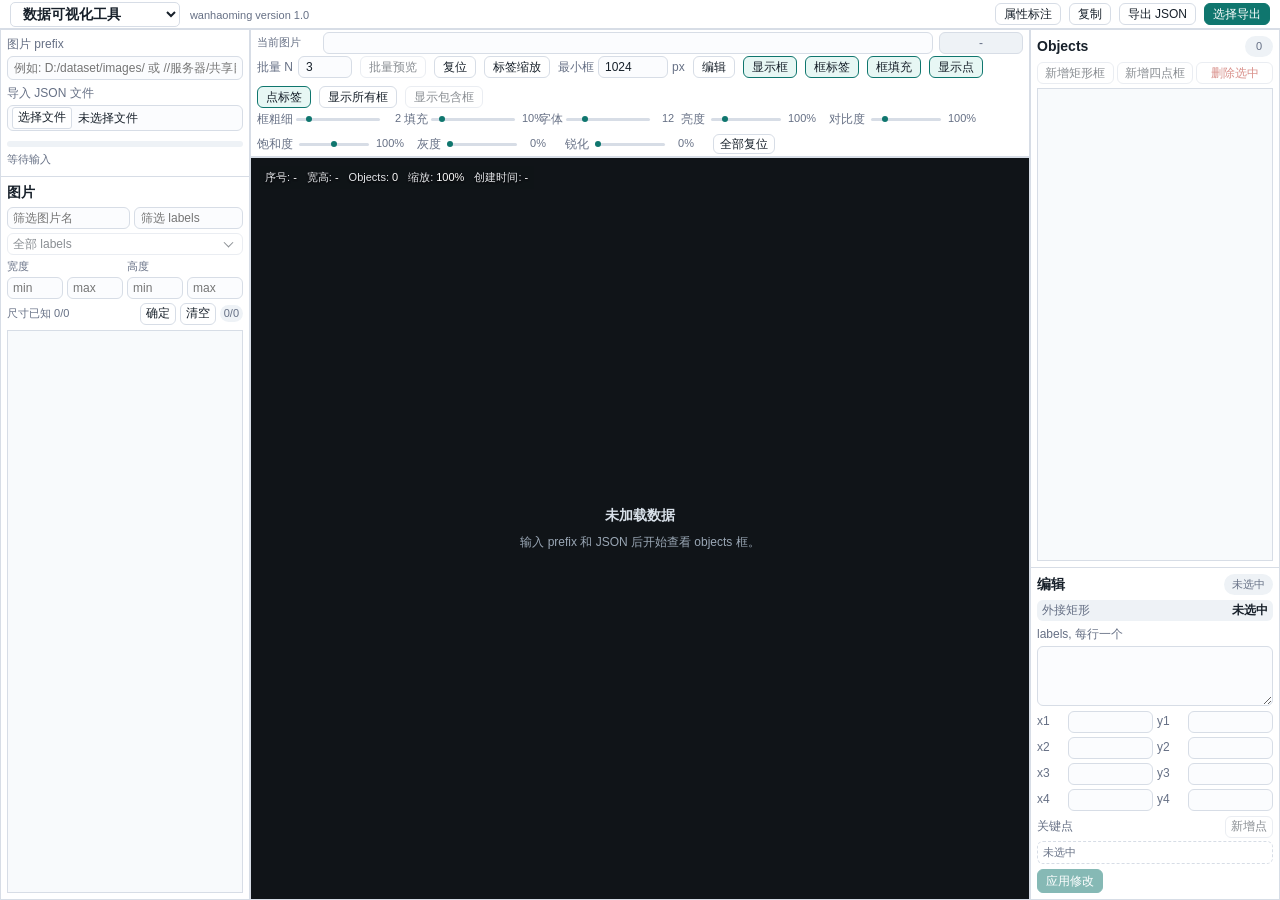
==== index.html @ 289cc43d "Use JSON attribute configuration and support model config file drops" ====
<!doctype html>
<html lang="zh-CN">
  <head>
    <meta charset="utf-8" />
    <meta name="viewport" content="width=device-width, initial-scale=1" />
    <title>数据可视化工具</title>
    <link rel="stylesheet" href="./styles.css" />
    <link rel="stylesheet" href="./shared/app-switcher.css" />
    <link rel="stylesheet" href="./attribute-annotator/attributes.css" />
    <script src="./shared/app-switcher.js" defer></script>
    <script src="./viewer-core.js" defer></script>
    <script src="./attribute-annotator/attributes-core.js" defer></script>
    <script src="./attribute-annotator/attributes.js" defer></script>
    <script src="./app.js" defer></script>
  </head>
  <body data-app="viewer">
    <svg class="image-filter-definitions" width="0" height="0" aria-hidden="true" focusable="false">
      <defs>
        <filter id="imageSharpenFilter" x="0%" y="0%" width="100%" height="100%" color-interpolation-filters="sRGB">
          <feConvolveMatrix id="imageSharpenKernel" order="3" kernelMatrix="0 0 0 0 1 0 0 0 0" divisor="1" bias="0" edgeMode="duplicate" preserveAlpha="true" />
        </filter>
      </defs>
    </svg>
    <header class="topbar">
      <div class="brand">
        <h1>
          <label class="app-switcher">
            <span class="sr-only">应用</span>
            <select id="appSwitcher" aria-label="选择应用">
              <option value="viewer">数据可视化工具</option>
              <option value="yolo-viewer">YOLO 数据可视化</option>
              <option value="field-defect">现场缺陷展示</option>
              <option value="model-config">模型配置</option>
            </select>
          </label>
          <span class="version-label">wanhaoming version 1.0</span>
        </h1>
      </div>
      <div class="actions">
        <button id="attrsModeBtn" type="button" aria-pressed="false" aria-controls="attrsPanel">属性标注</button>
        <button id="copyJsonBtn" type="button" title="复制当前 JSON">复制</button>
        <button id="downloadJsonBtn" type="button" title="导出当前 JSON">导出 JSON</button>
        <button id="exportSelectedBtn" type="button" title="导出勾选的图片和 JSON">选择导出</button>
      </div>
    </header>

    <main class="layout">
      <aside class="sidebar">
        <section class="panel import-panel">
          <label class="field">
            <span>图片 prefix</span>
            <input id="prefixInput" type="text" placeholder="例如: D:/dataset/images/ 或 //服务器/共享目录/" title="支持盘符路径、file:// 路径和 Windows UNC 共享路径，例如 //172.20.7.10/共享目录/" />
          </label>
          <label class="field">
            <span>导入 JSON 文件</span>
            <div class="file-picker">
              <input id="jsonFileInput" type="file" accept=".json,application/json" aria-label="导入 JSON 文件" />
              <span class="file-picker-button" aria-hidden="true">选择文件</span>
              <span id="jsonFileNameText" class="file-picker-name" title="未选择文件" aria-hidden="true">未选择文件</span>
            </div>
          </label>
          <!-- 保留隐藏的数据载体，供文件导入、解析和导出流程使用；不在左侧显示 JSON 文本框。 -->
          <input id="jsonInput" type="hidden" />
          <div class="progress" aria-hidden="true">
            <div id="progressBar"></div>
          </div>
          <p id="statusText" class="status">等待输入</p>
        </section>

        <section class="panel list-panel">
          <div class="panel-title">
            <strong>图片</strong>
          </div>
          <div id="batchProgressPanel" class="batch-progress-panel" hidden>
            <div class="batch-progress-title">
              <span>批量预览位置</span>
              <output id="batchProgressText">0 / 0</output>
            </div>
            <input id="batchProgressRange" type="range" min="0" max="0" step="1" value="0" aria-label="批量预览位置" />
          </div>
          <div class="filter-layout">
            <div class="filter-stack">
              <div class="filter-text-row">
              <input id="imageFilter" type="search" placeholder="筛选图片名" />
              <div id="labelFilterCombobox" class="label-filter-combobox">
                <div id="labelFilterField" class="label-filter-field">
                  <div id="labelFilterSelections" class="label-filter-selections"></div>
                  <input id="labelFilter" type="search" placeholder="筛选 labels" role="combobox"
                    aria-label="筛选 labels 或选择多个 labels" aria-autocomplete="list"
                    aria-controls="labelFilterMenu" aria-expanded="false" />
                </div>
                <div id="labelFilterMenu" class="label-multiselect-menu label-filter-menu" role="listbox"
                  aria-label="匹配的 labels" aria-multiselectable="true" hidden></div>
              </div>
              </div>
              <div id="labelSelect" class="label-multiselect is-disabled">
                <button id="labelSelectButton" class="label-multiselect-trigger" type="button"
                  aria-label="从当前 JSON 的全部 labels 中选择" aria-haspopup="listbox" aria-expanded="false" disabled>
                  <span id="labelSelectText">全部 labels</span>
                </button>
                <div id="labelSelectMenu" class="label-multiselect-menu" role="listbox"
                  aria-label="labels 多选列表" aria-multiselectable="true" hidden></div>
              </div>
            <div class="filter-range-grid">
              <label class="range-field">
                <span>宽度</span>
                <div class="range-inputs">
                  <input id="widthMinFilter" type="number" min="0" step="1" placeholder="min" />
                  <input id="widthMaxFilter" type="number" min="0" step="1" placeholder="max" />
                </div>
              </label>
              <label class="range-field">
                <span>高度</span>
                <div class="range-inputs">
                  <input id="heightMinFilter" type="number" min="0" step="1" placeholder="min" />
                  <input id="heightMaxFilter" type="number" min="0" step="1" placeholder="max" />
                </div>
              </label>
            </div>
              <div class="filter-note">
                <span id="knownSizeText" title="宽高筛选基于已知图像尺寸 0/0">尺寸已知 0/0</span>
                <div class="filter-actions">
                  <button id="applyFiltersBtn" type="button">确定</button>
                  <button id="clearFiltersBtn" type="button">清空</button>
                  <span id="imageCount" aria-label="筛选结果数量">0</span>
                </div>
              </div>
            </div>
          </div>
          </div>
          <div id="imageList" class="virtual-list" aria-label="image list"></div>
        </section>
      </aside>

      <section class="viewer">
        <div class="viewer-toolbar">
          <label class="image-picker">
            <span>当前图片</span>
            <div class="image-picker-controls">
              <input id="currentImageText" type="text" readonly value="" title="可选中复制当前图片名" />
              <output id="imageIndexText" title="当前图片序号">-</output>
            </div>
          </label>
          <div class="toolbar-actions">
            <label class="batch-size-control" title="输入每行和每列显示的图片数量，范围 2 到 10">
              <span>批量 N</span>
              <input id="batchGridSizeInput" type="number" min="2" max="10" step="1" value="3" inputmode="numeric" aria-label="批量预览每行每列图片数" />
            </label>
            <button id="batchPreviewBtn" type="button" aria-pressed="false">批量预览</button>
            <button id="resetViewBtn" type="button">复位</button>
            <button id="labelZoomBtn" type="button" aria-pressed="false" title="开启按标签缩放">标签缩放</button>
            <label class="label-zoom-size-control" title="标签外接矩形的最小宽高">
              <span>最小框</span>
              <input id="labelZoomSizeInput" type="number" min="64" max="8192" step="64" value="1024" inputmode="numeric" aria-label="标签缩放最小框宽高" />
              <span>px</span>
            </label>
            <button id="editModeBtn" type="button" aria-pressed="false" title="开启标注编辑">编辑</button>
            <button id="boxVisibilityBtn" type="button" aria-pressed="true">显示框</button>
            <button id="boxLabelBtn" type="button" aria-pressed="true" title="隐藏框标签">框标签</button>
            <button id="fillToggleBtn" type="button" aria-pressed="true">框填充</button>
            <button id="keypointVisibilityBtn" type="button" aria-pressed="true">显示点</button>
            <button id="keypointLabelBtn" type="button" aria-pressed="true">点标签</button>
            <button id="showAllBoxesBtn" type="button">显示所有框</button>
            <button id="showContainedBoxesBtn" type="button" aria-pressed="false" title="显示匹配标签筛选的框及其中完全包含的框">显示包含框</button>
          </div>

          <div class="image-adjustments" role="group" aria-label="图像调整">
            <div class="annotation-style-controls" role="group" aria-label="标注样式">
              <label class="toolbar-slider" title="框线基础粗细">
                <button id="strokeWidthReset" class="toolbar-reset" type="button" title="恢复默认框粗细">框粗细</button>
                <input id="strokeWidthRange" type="range" min="0.5" max="12" step="0.5" value="2" />
                <output id="strokeWidthText">2</output>
              </label>
              <label class="toolbar-slider" title="框填充不透明度">
                <button id="boxFillOpacityReset" class="toolbar-reset" type="button" title="恢复默认填充不透明度">填充</button>
                <input id="boxFillOpacityRange" type="range" min="0" max="100" step="1" value="10" />
                <output id="boxFillOpacityText">10%</output>
              </label>
              <label class="toolbar-slider" title="标签字体基础大小">
                <button id="labelSizeReset" class="toolbar-reset" type="button" title="恢复默认字体大小">字体</button>
                <input id="labelSizeRange" type="range" min="8" max="28" step="1" value="12" />
                <output id="labelSizeText">12</output>
              </label>
            </div>
            <div class="adjustment-pair">
              <div class="toolbar-slider">
                <button id="resetBrightnessBtn" class="toolbar-reset" type="button" title="复位亮度为 100%">亮度</button>
                <input id="brightnessRange" type="range" min="0" max="600" step="1" value="100" aria-label="底图亮度" />
                <output id="brightnessText">100%</output>
              </div>
              <div class="toolbar-slider">
                <button id="resetContrastBtn" class="toolbar-reset" type="button" title="复位对比度为 100%">对比度</button>
                <input id="contrastRange" type="range" min="0" max="600" step="1" value="100" aria-label="底图对比度" />
                <output id="contrastText">100%</output>
              </div>
            </div>
            <div class="toolbar-slider">
              <button id="resetSaturationBtn" class="toolbar-reset" type="button" title="复位饱和度为 100%">饱和度</button>
              <input id="saturationRange" type="range" min="0" max="200" step="1" value="100" aria-label="底图饱和度" />
              <output id="saturationText">100%</output>
            </div>
            <div class="toolbar-slider">
              <button id="resetGrayscaleBtn" class="toolbar-reset" type="button" title="复位灰度为 0%">灰度</button>
              <input id="grayscaleRange" type="range" min="0" max="100" step="1" value="0" aria-label="底图灰度" />
              <output id="grayscaleText">0%</output>
            </div>
            <div class="toolbar-slider">
              <button id="resetSharpnessBtn" class="toolbar-reset" type="button" title="关闭锐化；增强边缘仅供观察，可能放大噪声">锐化</button>
              <input id="sharpnessRange" type="range" min="0" max="100" step="1" value="0" aria-label="底图锐化" />
              <output id="sharpnessText">0%</output>
            </div>
            <button id="resetImageAdjustmentsBtn" type="button" title="恢复所有图像调整参数，不改变缩放和标注">全部复位</button>
          </div>

        </div>

        <div class="attribute-workspace">
        <div id="canvasShell" class="canvas-shell">
          <div id="stage" class="stage">
            <img id="mainImage" alt="" />
          </div>
          <div id="batchPreviewGrid" class="batch-preview-grid" aria-label="批量图片预览" hidden></div>
          <canvas id="overlayCanvas" aria-label="objects overlay"></canvas>
          <div id="emptyState" class="empty-state">
            <strong>未加载数据</strong>
            <span>输入 prefix 和 JSON 后开始查看 objects 框。</span>
          </div>
          <button id="prevImageBtn" class="image-nav image-nav-prev" type="button" aria-label="上一张">&lsaquo;</button>
          <button id="nextImageBtn" class="image-nav image-nav-next" type="button" aria-label="下一张">&rsaquo;</button>
          <div class="image-info" aria-live="polite" aria-label="当前图片信息">
            <span>序号: <output id="imageInfoIndex">-</output></span>
            <span>宽高: <output id="imageInfoSize">-</output></span>
            <span>Objects: <output id="imageInfoObjects">0</output></span>
            <span>缩放: <output id="imageInfoZoom">100%</output></span>
            <span>创建时间: <output id="imageInfoCreated">-</output></span>
          </div>
        </div>
        <aside id="attrsPanel" class="attribute-panel" hidden>
          <div class="panel-title"><strong>属性状态</strong><span id="attrsProgress">未配置</span></div>
          <button id="attrsConfigureBtn" type="button">属性配置</button>
          <p id="attrsTarget" class="attribute-target" aria-live="polite"></p>
          <label class="field"><span>当前标注框</span><select id="attrsObjectSelect" aria-label="选择属性标注框"></select></label>
          <div id="attrsChoices" class="attribute-choices"></div>
          <button id="attrsUndoBtn" type="button" disabled>撤销上一步</button>
          <p id="attrsMessage" class="attribute-message" role="status"></p>
        </aside>
        </div>
      </section>

      <aside class="inspector">
        <section class="panel list-panel">
          <div class="panel-title">
            <strong>Objects</strong>
            <span id="objectCount">0</span>
          </div>
          <div class="row">
            <button id="addRectangleBtn" type="button">新增矩形框</button>
            <button id="addQuadrilateralBtn" type="button">新增四点框</button>
            <button id="deleteObjectBtn" type="button">删除选中</button>
          </div>
          <div id="objectList" class="virtual-list" aria-label="object list"></div>
        </section>

        <section class="panel editor-panel">
          <div class="panel-title">
            <strong>编辑</strong>
            <span id="selectedBadge">未选中</span>
          </div>
          <div class="bbox-summary">
            <span>外接矩形</span>
            <output id="bboxSizeText">未选中</output>
          </div>
          <label class="field">
            <span>labels, 每行一个</span>
            <textarea id="labelsEditor" spellcheck="false"></textarea>
          </label>
          <div class="bbox-grid" id="bboxGrid"></div>
          <div class="keypoint-editor">
            <div class="keypoint-editor-title">
              <span>关键点</span>
              <button id="addKeypointBtn" type="button">新增点</button>
            </div>
            <div id="keypointList" class="keypoint-list" aria-label="keypoint editor"></div>
          </div>
          <button id="applyObjectBtn" type="button">应用修改</button>
        </section>
      </aside>
    </main>
    <dialog id="attrsConfigDialog" aria-labelledby="attrsConfigTitle">
      <div class="config-heading"><h2 id="attrsConfigTitle">导入属性配置</h2><button id="attrsConfigClose" type="button" aria-label="关闭配置">关闭</button></div>
      <p>属性表仅通过 JSON 文件配置。文件格式为“属性词条: 可选状态数组”，每个词条单选。</p>
      <div class="config-actions">
        <button id="attrsImportBtn" type="button">导入 JSON 配置</button>
        <input id="attrsConfigFile" type="file" accept=".json,application/json" hidden />
        <a href="./attribute-annotator/attrs-selection-table.example.json" download>下载示例 JSON</a>
      </div>
      <p id="attrsConfigSummary" class="attribute-target" aria-live="polite">尚未导入属性配置。</p>
      <p id="attrsConfigError" role="alert"></p>
    </dialog>
  </body>
</html>
---- styles.css ----
:root {
  /* 标题 14px、正文/控件 12px、提示/计数 11px；不控制画布标注字号。 */
  --font-title: 14px;
  --font-body: 12px;
  --font-meta: 11px;
  --bg: #f5f6f8;
  --surface: #ffffff;
  --surface-2: #eef2f6;
  --surface-3: #f8fafc;
  --text: #17202a;
  --muted: #667085;
  --line: #d7dde6;
  --accent: #0f766e;
  --accent-2: #2563eb;
  --danger: #b42318;
  --shadow: 0 10px 28px rgba(22, 34, 51, 0.08);
}

* {
  box-sizing: border-box;
}

html,
body {
  height: 100%;
}

body {
  margin: 0;
  background: var(--bg);
  color: var(--text);
  font-family: "Microsoft YaHei", "Segoe UI", Arial, sans-serif;
  font-size: var(--font-body);
  line-height: 1.4;
  letter-spacing: 0;
}

button,
input,
textarea,
select {
  font: inherit;
}

button {
  display: inline-flex;
  align-items: center;
  justify-content: center;
  line-height: 1.25;
  min-height: 34px;
  border: 1px solid var(--line);
  border-radius: 6px;
  background: var(--surface);
  color: var(--text);
  padding: 0 12px;
  cursor: pointer;
}

button:hover {
  border-color: var(--accent);
}

button:disabled {
  cursor: not-allowed;
  opacity: 0.5;
}

button[hidden] {
  display: none;
}

input,
textarea,
select {
  width: 100%;
  border: 1px solid var(--line);
  border-radius: 6px;
  background: #fbfcfe;
  color: var(--text);
  outline: none;
}

input,
select {
  height: 34px;
  line-height: 1.25;
  padding: 0 10px;
}

/* 顶部应用选择框不沿用普通输入框的 34px 高度，避免越出顶栏。 */
#appSwitcher {
  font-size: var(--font-title);
  font-weight: 600;
  height: 25px;
  min-height: 25px;
  padding-top: 0;
  padding-bottom: 0;
}

textarea {
  min-height: 120px;
  resize: vertical;
  padding: 10px;
  line-height: 1.45;
  font-size: var(--font-body);
}

.topbar {
  height: 29px;
  display: flex;
  align-items: center;
  justify-content: space-between;
  gap: 10px;
  padding: 0 10px;
  border-bottom: 1px solid var(--line);
  background: var(--surface);
}

.brand h1 {
  font-weight: 600;
  margin: 0;
  font-size: var(--font-title);
  line-height: 1;
}

.sr-only {
  position: absolute;
  width: 1px;
  height: 1px;
  padding: 0;
  margin: -1px;
  overflow: hidden;
  clip: rect(0, 0, 0, 0);
  white-space: nowrap;
  border: 0;
}

.version-label {
  color: var(--muted);
  font-size: var(--font-meta);
  font-weight: 400;
  margin-left: 6px;
}

.actions,
.row,
.toolbar-actions {
  display: flex;
  align-items: center;
  gap: 8px;
}

.actions button {
  min-height: 22px;
  padding: 0 8px;
  font-size: var(--font-body);
}

.toolbar-actions {
  flex-wrap: wrap;
}

.toolbar-actions button {
  min-height: 22px;
  padding: 0 8px;
  font-size: var(--font-body);
}

.annotation-style-controls {
  flex: 0 0 auto;
  display: flex;
  gap: 5px;
  min-width: 0;
}

.annotation-style-controls .toolbar-slider {
  min-width: 0;
  gap: 3px;
}

.annotation-style-controls .toolbar-reset {
  flex: 0 0 auto;
  min-height: 18px;
  padding: 0;
}

.annotation-style-controls input[type="range"] {
  flex: 0 0 84px;
  width: 84px;
  min-width: 0;
}

.annotation-style-controls output {
  flex: 0 0 26px;
  min-width: 26px;
}

.batch-size-control {
  display: flex;
  align-items: center;
  gap: 5px;
  color: var(--muted);
  font-size: var(--font-body);
  white-space: nowrap;
}

.batch-size-control input {
  width: 54px;
  height: 22px;
  padding: 0 4px 0 7px;
  font-size: var(--font-body);
}

.label-zoom-size-control {
  display: inline-flex;
  align-items: center;
  gap: 4px;
  color: var(--muted);
  font-size: var(--font-body);
  white-space: nowrap;
}

.label-zoom-size-control input {
  width: 70px;
  height: 22px;
  padding: 0 4px 0 6px;
  font-size: var(--font-body);
}

.actions button:last-child,
#loadBtn,
#applyObjectBtn {
  background: var(--accent);
  border-color: var(--accent);
  color: #ffffff;
}

.layout {
  height: calc(100vh - 29px);
  display: grid;
  grid-template-columns: minmax(220px, 250px) minmax(600px, 1fr) minmax(220px, 250px);
  gap: 0;
  padding: 0;
}

.sidebar,
.inspector {
  min-height: 0;
  display: flex;
  flex-direction: column;
  gap: 6px;
}

.panel {
  background: var(--surface);
  border: 1px solid var(--line);
  border-radius: 8px;
  box-shadow: var(--shadow);
  padding: 8px;
}

.import-panel {
  /* 去掉 JSON 文本框后收紧导入区，让图片列表获得更多垂直空间。 */
  min-height: 0;
  display: flex;
  flex-direction: column;
}

.list-panel {
  min-height: 0;
  flex: 1;
  display: flex;
  flex-direction: column;
}

/* Keep the three object actions usable when the inspector is at its minimum width. */
.list-panel > .row {
  flex-wrap: wrap;
}

.editor-panel {
  min-height: 340px;
}

.field {
  display: flex;
  flex-direction: column;
  gap: 6px;
  margin-bottom: 10px;
}

.field span {
  color: var(--muted);
  font-size: var(--font-body);
}

.field.fill {
  flex: 1;
  min-height: 0;
}

.panel-title {
  display: flex;
  align-items: center;
  justify-content: space-between;
  gap: 10px;
  margin-bottom: 10px;
}

.panel-title strong,
.empty-state strong {
  font-size: var(--font-title);
  font-weight: 600;
}

.panel-title span,
#selectedBadge,
#imageCount,
#objectCount {
  min-width: 28px;
  text-align: center;
  border-radius: 999px;
  background: var(--surface-2);
  color: var(--muted);
  padding: 3px 8px;
  font-size: var(--font-meta);
}

.progress {
  height: 6px;
  margin: 10px 0;
  overflow: hidden;
  border-radius: 999px;
  background: var(--surface-2);
}

#progressBar {
  width: 0%;
  height: 100%;
  background: var(--accent-2);
  transition: width 180ms ease;
}

.batch-progress-panel {
  margin: 0 0 8px;
  padding: 7px;
  border: 1px solid var(--line);
  border-radius: 6px;
  background: var(--surface-3);
}

.batch-progress-title {
  display: flex;
  align-items: center;
  justify-content: space-between;
  gap: 8px;
  margin-bottom: 5px;
  color: var(--muted);
  font-size: var(--font-meta);
}

.batch-progress-title output {
  color: var(--text);
  font-variant-numeric: tabular-nums;
}

#batchProgressRange {
  width: 100%;
  height: 16px;
  padding: 0;
  accent-color: var(--accent-2);
  cursor: pointer;
}

.status {
  min-height: 18px;
  margin: 0;
  color: var(--muted);
  font-size: var(--font-meta);
}

.filter-stack {
  display: flex;
  flex-direction: column;
  gap: 8px;
  margin-bottom: 10px;
}

.filter-layout {
  display: block;
}

.filter-text-row {
  display: flex;
  gap: 8px;
}

.filter-text-row > input {
  min-width: 0;
  flex: 1;
  height: 27px;
  padding: 0 7px;
  font-size: var(--font-body);
}

.label-filter-combobox {
  position: relative;
  min-width: 0;
  flex: 1;
}

.label-filter-field {
  display: flex;
  width: 100%;
  height: 27px;
  min-width: 0;
  align-items: center;
  gap: 3px;
  overflow-x: auto;
  border: 1px solid var(--line);
  border-radius: 6px;
  background: #fbfcfe;
  padding: 2px 5px;
}

.label-filter-field:focus-within {
  border-color: #60a5fa;
  box-shadow: 0 0 0 2px rgb(96 165 250 / 18%);
}

.label-filter-field input {
  width: 100%;
  min-width: 58px;
  height: 21px;
  flex: 1 0 58px;
  border: 0;
  background: transparent;
  padding: 0 2px;
  font-size: var(--font-body);
}

.label-filter-selections {
  display: contents;
}

.label-filter-chip {
  display: inline-flex;
  height: 20px;
  max-width: 112px;
  flex: 0 0 auto;
  align-items: center;
  gap: 3px;
  border: 1px solid #93c5fd;
  border-radius: 4px;
  background: #dbeafe;
  color: #1d4ed8;
  padding: 0 4px;
  font-size: var(--font-body);
}

.label-filter-chip-text {
  min-width: 0;
  overflow: hidden;
  text-overflow: ellipsis;
  white-space: nowrap;
}

.label-filter-chip-remove {
  flex: 0 0 auto;
  font-size: var(--font-body);
  line-height: 1;
}

.label-multiselect-menu.label-filter-menu {
  z-index: 30;
  /* 保持右侧对齐，按选项内容向左扩宽，并限制超长名称的面板宽度。 */
  right: 0;
  left: auto;
  width: max-content;
  min-width: 100%;
  max-width: min(280px, calc(100vw - 32px));
}

.label-filter-empty {
  padding: 7px 6px;
  color: var(--muted);
  font-size: var(--font-meta);
}

.filter-stack > input,
.filter-stack > select,
.label-multiselect-trigger,
.range-inputs input {
  height: 27px;
  padding: 0 7px;
  font-size: var(--font-body);
}

.filter-stack > select {
  width: 100%;
  min-width: 0;
}

.label-multiselect {
  position: relative;
  width: 100%;
  min-width: 0;
}

.label-multiselect-trigger {
  justify-content: flex-start;
  position: relative;
  width: 100%;
  min-width: 0;
  padding-right: 26px;
  overflow: hidden;
  color: var(--text);
  text-align: left;
  text-overflow: ellipsis;
  white-space: nowrap;
}

.label-multiselect-trigger::after {
  position: absolute;
  top: 50%;
  right: 10px;
  width: 6px;
  height: 6px;
  border-right: 1.5px solid currentColor;
  border-bottom: 1.5px solid currentColor;
  content: "";
  transform: translateY(-70%) rotate(45deg);
}

.label-multiselect-trigger > span {
  min-width: 0;
  overflow: hidden;
  text-overflow: ellipsis;
}

.label-multiselect.is-open .label-multiselect-trigger::after {
  transform: translateY(-30%) rotate(225deg);
}

.label-multiselect-menu {
  position: absolute;
  z-index: 20;
  top: calc(100% + 4px);
  right: 0;
  left: 0;
  max-height: 240px;
  overflow-y: auto;
  border: 1px solid var(--line);
  border-radius: 6px;
  background: var(--surface);
  box-shadow: 0 8px 24px rgb(15 23 42 / 16%);
  padding: 4px;
}

.label-multiselect-option {
  display: flex;
  justify-content: flex-start;
  width: 100%;
  min-height: 28px;
  align-items: center;
  gap: 7px;
  border: 0;
  border-radius: 4px;
  background: transparent;
  color: var(--text);
  padding: 4px 6px;
  text-align: left;
}

.label-multiselect-option:hover {
  background: var(--surface-2);
}

.label-multiselect-option.is-selected {
  background: #dbeafe;
  color: #1d4ed8;
}

.label-multiselect-check {
  display: grid;
  width: 15px;
  height: 15px;
  flex: 0 0 15px;
  place-items: center;
  border: 1px solid var(--line);
  border-radius: 3px;
  background: #fff;
}

.label-multiselect-option.is-selected .label-multiselect-check {
  border-color: #2563eb;
  background: #2563eb;
}

.label-multiselect-option.is-selected .label-multiselect-check::after {
  width: 7px;
  height: 4px;
  border-bottom: 1.5px solid #fff;
  border-left: 1.5px solid #fff;
  content: "";
  transform: translateY(-1px) rotate(-45deg);
}

.label-multiselect-option-text {
  min-width: 0;
  overflow: hidden;
  text-overflow: ellipsis;
  white-space: nowrap;
}

.label-multiselect-clear {
  margin-bottom: 3px;
  border-bottom: 1px solid var(--line);
  border-radius: 4px 4px 0 0;
  color: var(--muted);
}

.filter-note #imageCount {
  min-width: 0;
  padding: 1px 4px;
  font-size: var(--font-meta);
}

.filter-actions button {
  min-height: 26px;
  padding: 0 4px;
  font-size: var(--font-body);
}

.filter-range-grid {
  display: grid;
  grid-template-columns: repeat(2, minmax(0, 1fr));
  gap: 8px;
}

.range-field {
  display: flex;
  flex-direction: column;
  gap: 4px;
  min-width: 0;
}

.range-field span,
.filter-note {
  color: var(--muted);
  font-size: var(--font-meta);
}

.range-inputs {
  display: grid;
  grid-template-columns: repeat(2, minmax(0, 1fr));
  gap: 6px;
}

.filter-note {
  display: flex;
  align-items: center;
  justify-content: space-between;
  gap: 8px;
}

.filter-actions {
  display: flex;
  align-items: center;
  gap: 6px;
  flex-wrap: nowrap;
  flex: 0 0 auto;
}

.filter-note button {
  min-height: 26px;
  padding: 0 8px;
  font-size: var(--font-body);
  flex: 0 0 auto;
}

.virtual-list {
  position: relative;
  min-height: 0;
  flex: 1;
  overflow: auto;
  border-radius: 6px;
  background: var(--surface-3);
  border: 1px solid var(--line);
}

.virtual-spacer {
  position: relative;
  width: 100%;
}

.virtual-viewport {
  position: absolute;
  inset: 0 0 auto 0;
}

.virtual-row {
  position: absolute;
  left: 0;
  right: 0;
  height: 27px;
  padding: 1px;
  display: flex;
  align-items: center;
}

.virtual-row .image-check {
  flex: 0 0 auto;
  width: 12px;
  height: 12px;
  margin: 0 3px 0 1px;
}

.virtual-row button {
  width: auto;
  min-width: 0;
  flex: 1 1 auto;
  overflow: hidden;
  text-overflow: ellipsis;
  white-space: nowrap;
}

.virtual-row button {
  width: 100%;
  /* 单行列表保留块级省略号；21px 行高使文字在 23px 边框内居中。 */
  display: block;
  line-height: 21px;
  min-height: 23px;
  height: 23px;
  font-size: var(--font-body);
  border-color: color-mix(in srgb, var(--line) 45%, transparent);
  text-align: left;
  overflow: hidden;
  text-overflow: ellipsis;
  white-space: nowrap;
}

.virtual-row button.active {
  border-color: var(--accent);
  background: #e7f7f4;
}

/* 与 Objects 虚拟列表的 19px 步长一致，不影响左侧图片列表。 */
#objectList .virtual-row {
  height: 19px;
}

#objectList .virtual-row button {
  height: 17px;
  min-height: 17px;
  line-height: 15px;
}

.viewer {
  min-width: 0;
  min-height: 0;
  display: flex;
  flex-direction: column;
  gap: 0;
}

.viewer-toolbar {
  display: grid;
  grid-template-columns: minmax(0, 1fr) auto;
  align-items: end;
  gap: 2px 6px;
  padding: 2px 6px;
  border: 1px solid var(--line);
  border-radius: 0;
  background: var(--surface);
  box-shadow: none;
}

.image-filter-definitions {
  position: absolute;
  pointer-events: none;
}

.image-adjustments {
  grid-column: 1 / -1;
  display: flex;
  flex-wrap: wrap;
  align-items: center;
  gap: 6px 12px;
  min-width: 0;
}

/* 亮度和对比度作为一组换行，不会被其他调整项拆开。 */
.adjustment-pair {
  display: flex;
  align-items: center;
  gap: 12px;
  flex-shrink: 0;
}

.image-adjustments > button {
  min-height: 20px;
  padding: 0 6px;
  font-size: var(--font-body);
}

.image-picker {
  grid-column: 1 / -1;
  min-width: 0;
  display: grid;
  grid-template-columns: 60px minmax(0, 1fr);
  align-items: center;
  gap: 6px;
}

.image-picker span {
  color: var(--muted);
  font-size: var(--font-meta);
}

.image-picker-controls {
  min-width: 0;
  display: grid;
  grid-template-columns: minmax(0, 1fr) 84px;
  gap: 6px;
}

.image-picker input,
.image-picker output {
  height: 22px;
  padding: 0 8px;
  font-size: var(--font-body);
}

.image-picker output {
  display: flex;
  align-items: center;
  justify-content: center;
  border: 1px solid var(--line);
  border-radius: 6px;
  background: var(--surface-2);
  color: var(--muted);
}

.toolbar-slider {
  display: flex;
  align-items: center;
  gap: 6px;
  color: var(--muted);
  font-size: var(--font-body);
  white-space: nowrap;
}

.toolbar-slider input[type="range"] {
  appearance: none;
  width: 70px;
  height: 18px;
  touch-action: none;
  padding: 0;
  cursor: pointer;
  border: 0;
  background: transparent;
  margin: 0;
}

/* 圆点缩小，输入区域保留 18px 高度，便于点击和键盘操作。 */
.toolbar-slider input[type="range"]::-webkit-slider-runnable-track {
  height: 3px;
  border-radius: 2px;
  background: var(--line);
}

.toolbar-slider input[type="range"]::-webkit-slider-thumb {
  appearance: none;
  width: 6px;
  height: 6px;
  margin-top: -1.5px;
  border: 0;
  border-radius: 50%;
  background: var(--accent);
}

.toolbar-slider input[type="range"]::-moz-range-track {
  height: 3px;
  border-radius: 2px;
  background: var(--line);
}

.toolbar-slider input[type="range"]::-moz-range-thumb {
  width: 6px;
  height: 6px;
  border: 0;
  border-radius: 50%;
  background: var(--accent);
}

.toolbar-slider input[type="range"]:focus-visible {
  outline: 2px solid var(--accent);
  outline-offset: 2px;
}

.toolbar-reset {
  min-height: 18px;
  padding: 0;
  border: 0;
  background: transparent;
  color: inherit;
  font: inherit;
  cursor: pointer;
}

.toolbar-reset:hover,
.toolbar-reset:focus-visible {
  color: var(--accent);
  text-decoration: underline;
}

.toolbar-slider output,
.toolbar-actions output {
  min-width: 30px;
  text-align: center;
  color: var(--muted);
  font-size: var(--font-meta);
}

.toolbar-actions button.active {
  border-color: var(--accent);
  background: #e7f7f4;
}

.image-info {
  /* 固定在画布视口而非图片上，盖住标注/批量网格，但鼠标事件穿透。 */
  position: absolute;
  left: 8px;
  top: 8px;
  z-index: 7;
  pointer-events: none;
  user-select: none;
  display: flex;
  align-items: center;
  flex-wrap: wrap;
  justify-content: flex-start;
  gap: 3px 10px;
  max-width: calc(100% - 16px);
  padding: 4px 6px;
  background: rgba(16, 20, 24, 0.65);
  color: #e5e7eb;
  text-shadow: 0 1px 2px #000;
  font-size: var(--font-meta);
  line-height: 1.4;
  text-align: left;
}

.image-info > span {
  white-space: nowrap;
}

.image-info output {
  color: #ffffff;
}

.canvas-shell {
  position: relative;
  flex: 1;
  min-height: 0;
  overflow: hidden;
  cursor: grab;
  border: 1px solid var(--line);
  border-radius: 0;
  background: #101418;
  box-shadow: none;
}

.canvas-shell.is-object-target {
  cursor: pointer;
}

.canvas-shell.is-panning,
.canvas-shell.is-panning * {
  cursor: grabbing;
}

.canvas-shell.is-placing-keypoint {
  cursor: crosshair;
}

.canvas-shell.is-batch-preview {
  cursor: default;
}

.stage {
  position: relative;
  width: max-content;
  min-width: 100%;
  min-height: 100%;
  transform-origin: 0 0;
  will-change: transform;
}

#mainImage {
  display: block;
  max-width: none;
  user-select: none;
  -webkit-user-drag: none;
  will-change: filter;
}

#overlayCanvas {
  position: absolute;
  inset: 0;
  z-index: 3;
  width: 100%;
  height: 100%;
  pointer-events: none;
}

.batch-preview-grid {
  --batch-grid-size: 3;
  position: absolute;
  inset: 0;
  z-index: 4;
  display: grid;
  grid-template-columns: repeat(var(--batch-grid-size), minmax(0, 1fr));
  grid-template-rows: repeat(var(--batch-grid-size), minmax(0, 1fr));
  gap: 4px;
  padding: 6px;
  background: #101418;
}

.batch-preview-grid.is-dense {
  gap: 2px;
  padding: 3px;
}

.batch-preview-item {
  position: relative;
  min-width: 0;
  min-height: 0;
  height: 100%;
  overflow: hidden;
  padding: 0;
  border-color: #34404d;
  border-radius: 4px;
  background: #080b0e;
}

.batch-preview-item:hover,
.batch-preview-item:focus-visible {
  z-index: 1;
  border-color: #38bdf8;
  outline: 1px solid #38bdf8;
}

.batch-preview-item img {
  display: block;
  width: 100%;
  height: 100%;
  object-fit: contain;
  user-select: none;
  -webkit-user-drag: none;
}

.batch-preview-overlay {
  position: absolute;
  inset: 0;
  z-index: 2;
  width: 100%;
  height: 100%;
  pointer-events: none;
}

.batch-preview-caption {
  position: absolute;
  right: 0;
  bottom: 0;
  left: 0;
  z-index: 3;
  min-width: 0;
  display: flex;
  align-items: center;
  gap: 5px;
  padding: 3px 5px;
  background: rgba(8, 11, 14, 0.78);
  color: #ffffff;
  font-size: var(--font-meta);
  line-height: 1.2;
  pointer-events: none;
}

.batch-preview-number {
  flex: 0 0 auto;
  color: #7dd3fc;
  font-variant-numeric: tabular-nums;
}

.batch-preview-filename {
  min-width: 0;
  overflow: hidden;
  text-overflow: ellipsis;
  white-space: nowrap;
}

.batch-preview-grid.is-dense .batch-preview-caption {
  right: auto;
  padding: 2px 3px;
}

.batch-preview-grid.is-dense .batch-preview-filename {
  display: none;
}

.batch-preview-item.is-error img {
  opacity: 0.2;
}

.batch-preview-item.is-error::after {
  position: absolute;
  inset: 0;
  display: grid;
  place-content: center;
  color: #fca5a5;
  font-size: var(--font-meta);
  content: "加载失败";
}

.batch-preview-grid[hidden],
.batch-progress-panel[hidden],
.stage[hidden],
#overlayCanvas[hidden],
.empty-state[hidden] {
  display: none;
}

.image-nav {
  position: absolute;
  top: 50%;
  z-index: 6;
  width: 38px;
  min-height: 72px;
  padding: 0;
  transform: translateY(-50%);
  border-color: rgba(255, 255, 255, 0.28);
  background: rgba(16, 20, 24, 0.62);
  color: #ffffff;
  font-size: 30px;
  line-height: 1;
  opacity: 0;
  pointer-events: none;
  transition: opacity 160ms ease, background 160ms ease, border-color 160ms ease;
}

.image-nav-prev {
  left: 10px;
}

.image-nav-next {
  right: 10px;
}

.canvas-shell:hover .image-nav,
.canvas-shell:focus-within .image-nav {
  opacity: 0.86;
  pointer-events: auto;
}

.canvas-shell:hover .image-nav:disabled,
.canvas-shell:focus-within .image-nav:disabled {
  opacity: 0.25;
  pointer-events: none;
}

.empty-state {
  position: absolute;
  inset: 0;
  display: grid;
  place-content: center;
  gap: 8px;
  color: #d9e1ea;
  text-align: center;
}

.empty-state span {
  color: #9aa7b5;
  font-size: var(--font-body);
}

.bbox-summary {
  display: flex;
  align-items: center;
  justify-content: space-between;
  gap: 10px;
  margin: -2px 0 10px;
  padding: 5px 8px;
  border-radius: 6px;
  background: var(--surface-2);
  color: var(--muted);
  font-size: var(--font-body);
}

.bbox-summary output {
  color: var(--text);
  font-weight: 600;
}

.bbox-grid {
  display: grid;
  grid-template-columns: repeat(2, minmax(0, 1fr));
  gap: 8px;
  margin-bottom: 10px;
}

.bbox-grid label {
  display: grid;
  grid-template-columns: 28px minmax(0, 1fr);
  align-items: center;
  gap: 6px;
  color: var(--muted);
  font-size: var(--font-body);
}

.bbox-grid input {
  height: 30px;
  padding: 0 8px;
}

.keypoint-editor {
  margin-bottom: 10px;
}

.keypoint-editor-title {
  display: flex;
  align-items: center;
  justify-content: space-between;
  gap: 8px;
  margin-bottom: 6px;
  color: var(--muted);
  font-size: var(--font-body);
}

.keypoint-editor-title button {
  min-height: 26px;
  padding: 0 8px;
  font-size: var(--font-body);
}

.keypoint-list {
  display: flex;
  max-height: 210px;
  flex-direction: column;
  gap: 6px;
  overflow-y: auto;
}

.keypoint-empty {
  padding: 7px 8px;
  border: 1px dashed var(--line);
  border-radius: 6px;
  color: var(--muted);
  font-size: var(--font-meta);
}

.keypoint-row {
  display: grid;
  grid-template-columns: minmax(0, 1fr) minmax(56px, 0.7fr) minmax(56px, 0.7fr) 28px;
  align-items: center;
  gap: 5px;
}

.keypoint-row input {
  height: 28px;
  min-width: 0;
  padding: 0 6px;
}

.keypoint-row button {
  width: 28px;
  height: 28px;
  min-height: 28px;
  padding: 0;
  color: var(--danger);
}

#labelsEditor {
  min-height: 84px;
}

#deleteObjectBtn {
  color: var(--danger);
}

/* 仅压缩两侧固定控件；保留虚拟列表行高，剩余空间交给列表。 */
.sidebar,
.inspector {
  gap: 0;
}

.sidebar .panel,
.inspector .panel {
  padding: 6px;
  border-radius: 0;
  box-shadow: none;
}

.sidebar .panel + .panel,
.inspector .panel + .panel {
  border-top: 0;
}

.sidebar .virtual-list,
.inspector .virtual-list {
  border-radius: 0;
}

.sidebar .field,
.inspector .field {
  gap: 3px;
  margin-bottom: 5px;
}

.sidebar .panel-title,
.inspector .panel-title {
  margin-bottom: 5px;
}

.inspector .panel-title span {
  padding: 1px 5px;
}

.sidebar .import-panel input[type="text"] {
  height: 24px;
  min-width: 0;
  padding: 0 6px;
}

.sidebar .file-picker {
  position: relative;
  display: flex;
  align-items: center;
  gap: 6px;
  height: 26px;
  min-width: 0;
  padding: 1px 4px;
  border: 1px solid var(--line);
  border-radius: 6px;
  background: #fbfcfe;
}

/* 保留原生选择、键盘与文件导入，文字由独立 flex 层显示，避免系统按钮裁切。 */
.sidebar .file-picker input[type="file"] {
  position: absolute;
  inset: 0;
  z-index: 1;
  width: 100%;
  height: 100%;
  margin: 0;
  padding: 0;
  border: 0;
  opacity: 0;
  cursor: pointer;
}

.sidebar .file-picker:focus-within {
  outline: 2px solid var(--accent);
  outline-offset: 1px;
}

.sidebar .file-picker-button {
  display: inline-flex;
  align-items: center;
  justify-content: center;
  flex: 0 0 auto;
  height: 22px;
  padding: 0 5px;
  border: 1px solid var(--line);
  border-radius: 3px;
  background: var(--surface);
  color: var(--text);
  line-height: 1.25;
}

.sidebar .file-picker:hover .file-picker-button {
  border-color: var(--accent);
}

.sidebar .file-picker-name {
  flex: 1;
  min-width: 0;
  height: 22px;
  overflow: hidden;
  white-space: nowrap;
  text-overflow: ellipsis;
  line-height: 22px;
  color: var(--text);
}

.sidebar .progress {
  margin: 5px 0;
}

.sidebar .status {
  overflow-wrap: anywhere;
}

.sidebar .filter-stack {
  gap: 4px;
  margin-bottom: 5px;
}

.sidebar .filter-text-row,
.sidebar .filter-range-grid,
.sidebar .range-inputs,
.sidebar .filter-note,
.sidebar .filter-actions {
  gap: 4px;
}

.sidebar .range-field {
  gap: 2px;
}

.sidebar .filter-text-row > input,
.sidebar .label-multiselect-trigger,
.sidebar .range-inputs input {
  height: 22px;
  min-height: 22px;
  padding-left: 5px;
}

.sidebar .label-filter-field {
  height: 22px;
  padding: 0 4px;
}

.sidebar .label-filter-field input {
  height: 20px;
}

.sidebar .label-filter-chip {
  height: 18px;
}

.sidebar .filter-note button {
  min-height: 22px;
  padding: 0 5px;
}

.sidebar .filter-note {
  min-width: 0;
  flex-wrap: nowrap;
  white-space: nowrap;
}

.sidebar #knownSizeText {
  flex: 1 1 auto;
  min-width: 0;
  overflow: hidden;
  text-overflow: ellipsis;
}

.sidebar .batch-progress-panel {
  margin-bottom: 4px;
  padding: 4px;
}

.sidebar .batch-progress-title {
  margin-bottom: 2px;
}

.inspector .list-panel > .row {
  gap: 3px;
  flex-wrap: nowrap;
  margin-bottom: 4px;
}

.inspector .list-panel > .row button {
  flex: 1 1 0;
  min-width: 0;
  height: 22px;
  min-height: 22px;
  font-size: var(--font-body);
  line-height: 1.25;
  white-space: nowrap;
  padding: 0 2px;
}

/* 编辑内容增多或窗口变矮时内部滚动，避免挤没 Objects 列表。 */
.inspector .editor-panel {
  min-height: 0;
  max-height: calc(100% - 180px);
  overflow-y: auto;
}

.inspector .bbox-summary {
  margin: 0 0 5px;
  padding: 2px 5px;
}

.inspector #labelsEditor {
  height: 60px;
  min-height: 60px;
  padding: 5px 6px;
}

.inspector .bbox-grid {
  gap: 4px;
  margin-bottom: 5px;
}

.inspector .bbox-grid label {
  gap: 3px;
}

.inspector .bbox-grid input {
  min-width: 0;
  height: 22px;
  padding: 0 4px;
}

.inspector .keypoint-editor {
  margin-bottom: 5px;
}

.inspector .keypoint-editor-title {
  margin-bottom: 3px;
}

.inspector .keypoint-editor-title button {
  min-height: 22px;
  padding: 0 5px;
}

.inspector .keypoint-list {
  gap: 3px;
}

.inspector .keypoint-empty {
  padding: 3px 5px;
}

.inspector .keypoint-row {
  grid-template-columns: minmax(0, 1fr) minmax(50px, 0.7fr) minmax(50px, 0.7fr) 24px;
  gap: 3px;
}

.inspector .keypoint-row input,
.inspector .keypoint-row button {
  height: 24px;
  min-height: 24px;
}

.inspector .keypoint-row button {
  width: 24px;
}

.inspector #applyObjectBtn {
  min-height: 24px;
  padding: 0 8px;
}

@media (max-width: 1180px) {
  .viewer-toolbar {
    grid-template-columns: 1fr;
  }

  .layout {
    height: auto;
    min-height: calc(100vh - 29px);
    grid-template-columns: 1fr;
  }

  .sidebar,
  .inspector {
    min-height: 420px;
  }

  .viewer {
    min-height: 620px;
  }
}

@media (max-width: 640px) {
  .annotation-style-controls {
    width: 100%;
  }

  .annotation-style-controls .toolbar-slider {
    flex: 1 1 0;
  }

  .annotation-style-controls input[type="range"] {
    flex: 1 1 auto;
    width: auto;
  }

  .topbar {
    height: auto;
    min-height: 42px;
    align-items: center;
    flex-direction: row;
    padding: 6px 8px;
  }

  .actions {
    width: auto;
  }

  .actions button {
    flex: 0 0 auto;
  }

  .image-picker {
    grid-template-columns: 1fr;
  }

  .image-picker-controls,
  .filter-range-grid,
  .range-inputs,
  .bbox-grid,
  .keypoint-row {
    grid-template-columns: 1fr;
  }

  .keypoint-row button {
    width: 100%;
  }
}
---- shared/app-switcher.css ----
.app-switcher {
  display: inline-flex;
  align-items: center;
  gap: 6px;
}

.app-switcher select {
  min-height: 25px;
  padding: 2px 26px 2px 8px;
  border: 1px solid var(--line, #cbd5e1);
  border-radius: 5px;
  background: var(--surface, #ffffff);
  color: var(--text, #172033);
  font-size: 13px;
  font-weight: 650;
}

.app-switcher select:focus-visible {
  outline: 2px solid var(--accent, #2563eb);
  outline-offset: 1px;
}
---- attribute-annotator/attributes.css ----
.attribute-workspace {
  flex: 1;
  min-height: 0;
  display: grid;
  grid-template-columns: minmax(0, 1fr);
}
.attribute-workspace.attributes-enabled { grid-template-columns: minmax(0, 1fr) 250px; }
.attribute-panel[hidden] { display: none; }
#attrsModeBtn[aria-pressed="true"] { background: var(--accent); color: white; }
.attribute-panel {
  min-width: 0;
  overflow-y: auto;
  padding: 12px;
  border: 1px solid var(--line);
  border-left: 0;
  background: var(--surface);
}
.attribute-target { overflow-wrap: anywhere; color: var(--muted); }
.attribute-choices { display: grid; gap: 8px; margin: 10px 0; }
.attribute-group {
  --attribute-accent: #087f8c;
  margin: 0;
  padding: 7px 8px;
  border: 1px solid var(--line);
  border-left: 4px solid var(--attribute-accent);
  border-radius: 4px;
  min-width: 0;
  background: color-mix(in srgb, var(--attribute-accent) 4%, var(--surface));
}
.attribute-group:nth-child(5n + 2) { --attribute-accent: #3867a8; }
.attribute-group:nth-child(5n + 3) { --attribute-accent: #b45b32; }
.attribute-group:nth-child(5n + 4) { --attribute-accent: #81721a; }
.attribute-group:nth-child(5n + 5) { --attribute-accent: #477a46; }
.attribute-heading { display: flex; align-items: center; gap: 6px; min-width: 0; margin-bottom: 5px; }
.attribute-number {
  flex: 0 0 auto;
  min-width: 24px;
  padding: 2px 4px;
  border-radius: 3px;
  background: var(--attribute-accent);
  color: #fff;
  text-align: center;
  font-variant-numeric: tabular-nums;
}
.attribute-title { flex: 1 1 auto; min-width: 0; overflow-wrap: anywhere; }
.attribute-options { display: flex; flex-wrap: wrap; gap: 4px; }
.attribute-options button { flex: 0 1 auto; min-height: 28px; padding: 3px 7px; overflow-wrap: anywhere; }
.attribute-options button[aria-pressed="true"] { background: var(--attribute-accent); color: white; border-color: var(--attribute-accent); }
.attribute-options button[aria-pressed="true"]::before { content: "✓ "; }
.attribute-clear { flex: 0 0 auto; min-height: 24px; padding: 2px 6px; color: var(--muted); }
.attribute-message:empty { display: none; }
.attribute-message { color: var(--muted); overflow-wrap: anywhere; }
.attribute-message.error, #attrsConfigError { color: var(--danger); }
#attrsConfigDialog {
  width: min(760px, calc(100vw - 32px));
  max-height: calc(100vh - 40px);
  padding: 20px;
  border: 1px solid var(--line);
  border-radius: 10px;
  color: var(--text);
  display: none;
}
#attrsConfigDialog[open] { display: flex; flex-direction: column; }
#attrsConfigDialog::backdrop { background: rgba(23, 32, 42, .35); }
.config-heading { display: flex; justify-content: space-between; align-items: center; gap: 12px; }
.config-heading h2 { font-size: var(--font-title); margin: 0; }
.config-actions { display: flex; gap: 8px; flex-wrap: wrap; margin: 16px 0; }
.config-heading, .config-actions { flex-shrink: 0; }
.config-actions a { align-self: center; }
@media (max-width: 1180px) {
  .attribute-workspace.attributes-enabled { min-height: 540px; }
}
@media (max-width: 640px) {
  .attribute-workspace.attributes-enabled { display: flex; flex-direction: column; }
  .attribute-workspace.attributes-enabled .canvas-shell { flex: none; min-height: 400px; }
  .attribute-panel { border-left: 1px solid var(--line); overflow: visible; }
  .topbar { height: auto; min-height: 29px; flex-wrap: wrap; padding: 4px 10px; }
}
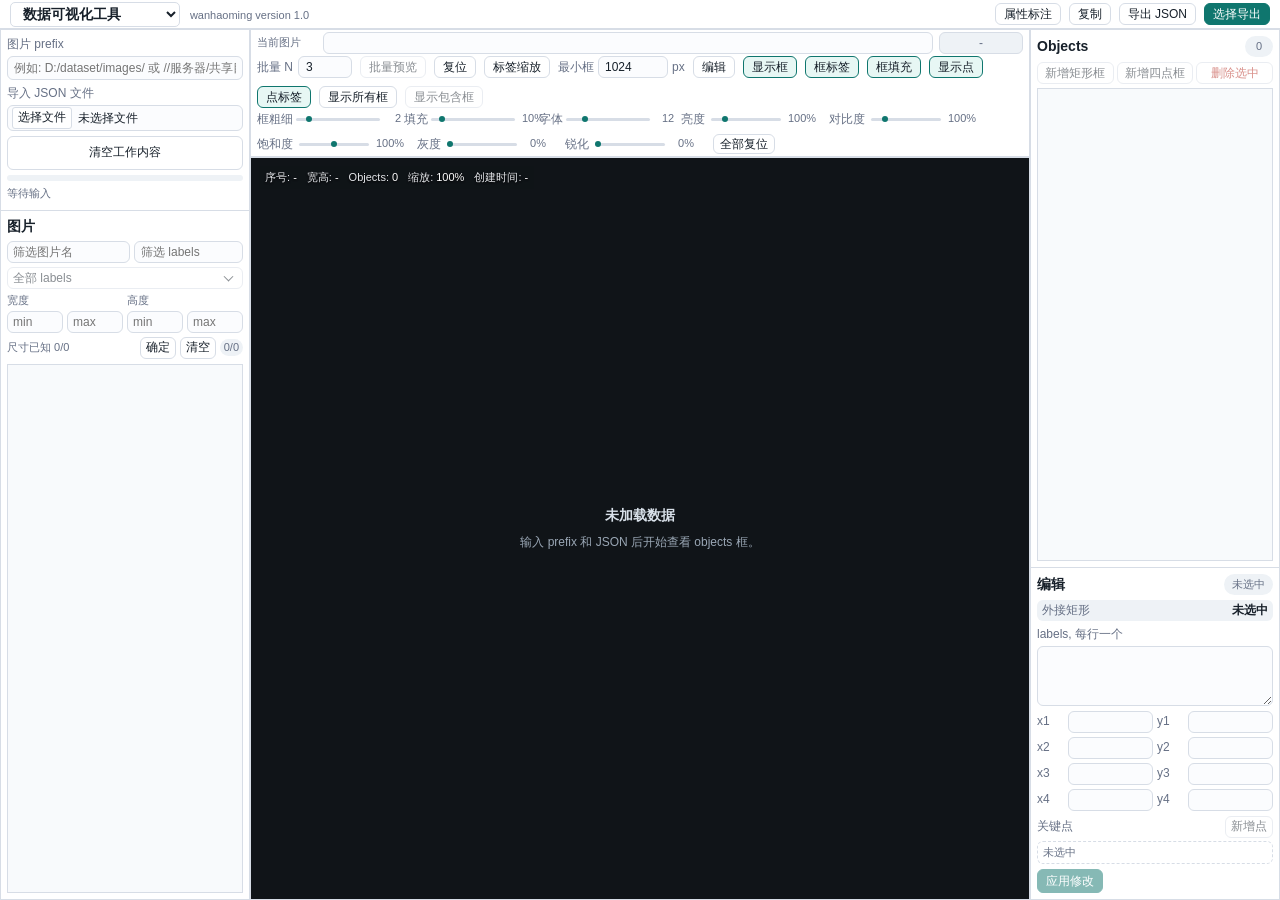
==== commit 4eab96b0: "fix: restore viewer on reload and crop current image layer" ====
--- a/index.html
+++ b/index.html
@@ -12,6 +12,7 @@
     <script src="./attribute-annotator/attributes-core.js" defer></script>
     <script src="./attribute-annotator/attributes.js" defer></script>
     <script src="./app.js" defer></script>
+    <script src="./crop-export.js" defer></script>
   </head>
   <body data-app="viewer">
     <svg class="image-filter-definitions" width="0" height="0" aria-hidden="true" focusable="false">
@@ -59,6 +60,8 @@
               <span id="jsonFileNameText" class="file-picker-name" title="未选择文件" aria-hidden="true">未选择文件</span>
             </div>
           </label>
+          <button id="clearWorkspaceBtn" type="button">清空工作内容</button>
+          <p id="attrsDraftStatus" class="attribute-message" role="status"></p>
           <!-- 保留隐藏的数据载体，供文件导入、解析和导出流程使用；不在左侧显示 JSON 文本框。 -->
           <input id="jsonInput" type="hidden" />
           <div class="progress" aria-hidden="true">
@@ -236,12 +239,8 @@
           </div>
         </div>
         <aside id="attrsPanel" class="attribute-panel" hidden>
-          <div class="panel-title"><strong>属性状态</strong><span id="attrsProgress">未配置</span></div>
-          <button id="attrsConfigureBtn" type="button">属性配置</button>
-          <p id="attrsTarget" class="attribute-target" aria-live="polite"></p>
-          <label class="field"><span>当前标注框</span><select id="attrsObjectSelect" aria-label="选择属性标注框"></select></label>
+          <div class="panel-title attribute-toolbar"><strong>属性状态</strong><span id="attrsProgress">未配置</span><button id="attrsConfigureBtn" type="button">属性配置</button></div>
           <div id="attrsChoices" class="attribute-choices"></div>
-          <button id="attrsUndoBtn" type="button" disabled>撤销上一步</button>
           <p id="attrsMessage" class="attribute-message" role="status"></p>
         </aside>
         </div>
@@ -286,6 +285,14 @@
         </section>
       </aside>
     </main>
+    <dialog id="attrsDataImportDialog" aria-labelledby="attrsDataImportTitle">
+      <h2 id="attrsDataImportTitle">导入标注 JSON</h2>
+      <label><input id="attrsReuseOnImport" type="checkbox" checked />校验并复用已有属性标注</label>
+      <p>只复用属性表中的属性及对应可选状态；未匹配的内容保留原数据。</p>
+      <button id="attrsImportConfigureBtn" type="button">导入属性配置</button>
+      <p id="attrsImportValidation" class="attribute-message" role="status"></p>
+      <div class="config-actions"><button id="attrsDataImportConfirm" type="button">确认导入</button><button id="attrsDataImportCancel" type="button">取消</button></div>
+    </dialog>
     <dialog id="attrsConfigDialog" aria-labelledby="attrsConfigTitle">
       <div class="config-heading"><h2 id="attrsConfigTitle">导入属性配置</h2><button id="attrsConfigClose" type="button" aria-label="关闭配置">关闭</button></div>
       <p>属性表仅通过 JSON 文件配置。文件格式为“属性词条: 可选状态数组”，每个词条单选。</p>
--- a/attribute-annotator/attributes.css
+++ b/attribute-annotator/attributes.css
@@ -4,7 +4,7 @@
   display: grid;
   grid-template-columns: minmax(0, 1fr);
 }
-.attribute-workspace.attributes-enabled { grid-template-columns: minmax(0, 1fr) 250px; }
+.attribute-workspace.attributes-enabled { grid-template-columns: minmax(0, 1fr) minmax(420px, 42%); }
 .attribute-panel[hidden] { display: none; }
 #attrsModeBtn[aria-pressed="true"] { background: var(--accent); color: white; }
 .attribute-panel {
@@ -16,22 +16,30 @@
   background: var(--surface);
 }
 .attribute-target { overflow-wrap: anywhere; color: var(--muted); }
-.attribute-choices { display: grid; gap: 8px; margin: 10px 0; }
+.attribute-toolbar { display: flex; align-items: center; gap: 8px; margin-bottom: 6px; }
+.attribute-toolbar #attrsProgress { margin-left: auto; }
+.attribute-toolbar button { padding: 2px 7px; min-height: 26px; }
+#attrsDataImportDialog { width: min(620px, calc(100vw - 32px)); max-height: calc(100vh - 40px); overflow-y: auto; border: 1px solid var(--line); border-radius: 10px; padding: 18px; color: var(--text); }
+#attrsDataImportDialog h2 { margin-top: 0; font-size: var(--font-title); }
+#attrsDataImportDialog::backdrop { background: rgba(23, 32, 42, .35); }
+#attrsImportValidation { white-space: pre-wrap; }
+.attribute-choices { columns: 2; column-gap: 10px; margin: 8px 0; }
 .attribute-group {
   --attribute-accent: #087f8c;
-  margin: 0;
-  padding: 7px 8px;
+  break-inside: avoid;
+  margin: 0 0 10px;
+  padding: 5px 6px;
   border: 1px solid var(--line);
   border-left: 4px solid var(--attribute-accent);
   border-radius: 4px;
   min-width: 0;
-  background: color-mix(in srgb, var(--attribute-accent) 4%, var(--surface));
+  background: color-mix(in srgb, var(--attribute-accent) 22%, var(--surface));
 }
 .attribute-group:nth-child(5n + 2) { --attribute-accent: #3867a8; }
 .attribute-group:nth-child(5n + 3) { --attribute-accent: #b45b32; }
 .attribute-group:nth-child(5n + 4) { --attribute-accent: #81721a; }
 .attribute-group:nth-child(5n + 5) { --attribute-accent: #477a46; }
-.attribute-heading { display: flex; align-items: center; gap: 6px; min-width: 0; margin-bottom: 5px; }
+.attribute-heading { display: flex; align-items: center; gap: 4px; min-width: 0; margin-bottom: 4px; }
 .attribute-number {
   flex: 0 0 auto;
   min-width: 24px;
@@ -42,9 +50,9 @@
   text-align: center;
   font-variant-numeric: tabular-nums;
 }
-.attribute-title { flex: 1 1 auto; min-width: 0; overflow-wrap: anywhere; }
+.attribute-title { flex: 1 1 auto; min-width: 0; font-size: var(--font-title); line-height: 1.4; overflow-wrap: anywhere; }
 .attribute-options { display: flex; flex-wrap: wrap; gap: 4px; }
-.attribute-options button { flex: 0 1 auto; min-height: 28px; padding: 3px 7px; overflow-wrap: anywhere; }
+.attribute-options button { flex: 0 1 auto; min-height: 25px; padding: 2px 6px; overflow-wrap: anywhere; }
 .attribute-options button[aria-pressed="true"] { background: var(--attribute-accent); color: white; border-color: var(--attribute-accent); }
 .attribute-options button[aria-pressed="true"]::before { content: "✓ "; }
 .attribute-clear { flex: 0 0 auto; min-height: 24px; padding: 2px 6px; color: var(--muted); }
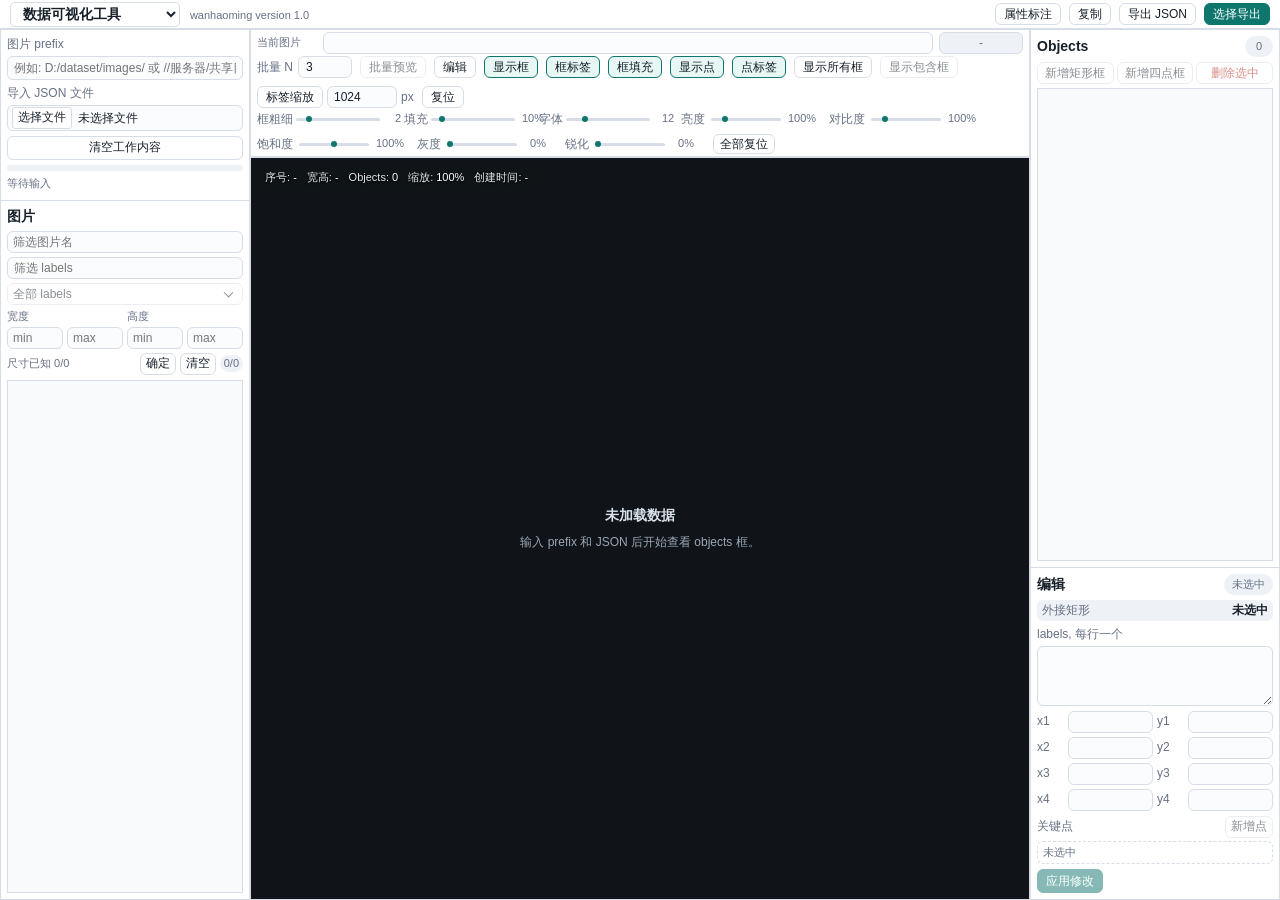
==== commit 2887b8ac: "Improve label filter layout, visible-box zoom and inward cropping" ====
--- a/index.html
+++ b/index.html
@@ -12,6 +12,7 @@
     <script src="./attribute-annotator/attributes-core.js" defer></script>
     <script src="./attribute-annotator/attributes.js" defer></script>
     <script src="./app.js" defer></script>
+    <script src="./local-image-directory.js" defer></script>
     <script src="./crop-export.js" defer></script>
   </head>
   <body data-app="viewer">
@@ -61,7 +62,6 @@
             </div>
           </label>
           <button id="clearWorkspaceBtn" type="button">清空工作内容</button>
-          <p id="attrsDraftStatus" class="attribute-message" role="status"></p>
           <!-- 保留隐藏的数据载体，供文件导入、解析和导出流程使用；不在左侧显示 JSON 文本框。 -->
           <input id="jsonInput" type="hidden" />
           <div class="progress" aria-hidden="true">
@@ -150,13 +150,6 @@
               <input id="batchGridSizeInput" type="number" min="2" max="10" step="1" value="3" inputmode="numeric" aria-label="批量预览每行每列图片数" />
             </label>
             <button id="batchPreviewBtn" type="button" aria-pressed="false">批量预览</button>
-            <button id="resetViewBtn" type="button">复位</button>
-            <button id="labelZoomBtn" type="button" aria-pressed="false" title="开启按标签缩放">标签缩放</button>
-            <label class="label-zoom-size-control" title="标签外接矩形的最小宽高">
-              <span>最小框</span>
-              <input id="labelZoomSizeInput" type="number" min="64" max="8192" step="64" value="1024" inputmode="numeric" aria-label="标签缩放最小框宽高" />
-              <span>px</span>
-            </label>
             <button id="editModeBtn" type="button" aria-pressed="false" title="开启标注编辑">编辑</button>
             <button id="boxVisibilityBtn" type="button" aria-pressed="true">显示框</button>
             <button id="boxLabelBtn" type="button" aria-pressed="true" title="隐藏框标签">框标签</button>
@@ -165,6 +158,12 @@
             <button id="keypointLabelBtn" type="button" aria-pressed="true">点标签</button>
             <button id="showAllBoxesBtn" type="button">显示所有框</button>
             <button id="showContainedBoxesBtn" type="button" aria-pressed="false" title="显示匹配标签筛选的框及其中完全包含的框">显示包含框</button>
+            <div class="label-zoom-size-control" role="group" aria-label="标签缩放及最小宽高" title="按实际显示框的外接矩形居中缩放，数值为最小宽高">
+              <button id="labelZoomBtn" type="button" aria-pressed="false" title="开启按标签缩放">标签缩放</button>
+              <input id="labelZoomSizeInput" type="number" min="64" max="8192" step="64" value="1024" inputmode="numeric" aria-label="标签缩放最小框宽高" />
+              <span>px</span>
+            </div>
+            <button id="resetViewBtn" type="button">复位</button>
           </div>
 
           <div class="image-adjustments" role="group" aria-label="图像调整">
@@ -219,6 +218,7 @@
 
         <div class="attribute-workspace">
         <div id="canvasShell" class="canvas-shell">
+          <p id="attrsDraftStatus" class="attribute-message canvas-draft-status" role="status"></p>
           <div id="stage" class="stage">
             <img id="mainImage" alt="" />
           </div>
--- a/styles.css
+++ b/styles.css
@@ -392,12 +392,14 @@
 
 .filter-text-row {
   display: flex;
+  flex-direction: column;
+  align-items: stretch;
   gap: 8px;
 }
 
 .filter-text-row > input {
   min-width: 0;
-  flex: 1;
+  flex: 0 0 auto;
   height: 27px;
   padding: 0 7px;
   font-size: var(--font-body);
@@ -412,11 +414,11 @@
 .label-filter-field {
   display: flex;
   width: 100%;
-  height: 27px;
+  min-height: 27px;
+  flex-wrap: wrap;
   min-width: 0;
   align-items: center;
   gap: 3px;
-  overflow-x: auto;
   border: 1px solid var(--line);
   border-radius: 6px;
   background: #fbfcfe;
@@ -446,7 +448,7 @@
 .label-filter-chip {
   display: inline-flex;
   height: 20px;
-  max-width: 112px;
+  max-width: 100%;
   flex: 0 0 auto;
   align-items: center;
   gap: 3px;
@@ -1397,6 +1399,44 @@
   margin: 5px 0;
 }
 
+.sidebar #clearWorkspaceBtn {
+  min-height: 24px;
+  height: 24px;
+  padding: 0 6px;
+}
+
+.sidebar {
+  overflow-y: auto;
+}
+
+.sidebar .import-panel,
+.sidebar .filter-layout {
+  flex-shrink: 0;
+}
+
+.sidebar #imageList {
+  min-height: 48px;
+}
+
+#attrsDraftStatus.canvas-draft-status {
+  position: absolute;
+  z-index: 5;
+  left: 10px;
+  bottom: 10px;
+  max-width: calc(100% - 20px);
+  margin: 0;
+  padding: 4px 7px;
+  border-radius: 4px;
+  color: #ffffff;
+  background: rgb(16 20 24 / 72%);
+  pointer-events: none;
+  font-size: var(--font-meta);
+}
+
+#attrsDraftStatus.canvas-draft-status.error {
+  color: #fecaca;
+}
+
 .sidebar .status {
   overflow-wrap: anywhere;
 }
@@ -1427,7 +1467,8 @@
 }
 
 .sidebar .label-filter-field {
-  height: 22px;
+  min-height: 22px;
+  height: auto;
   padding: 0 4px;
 }
 
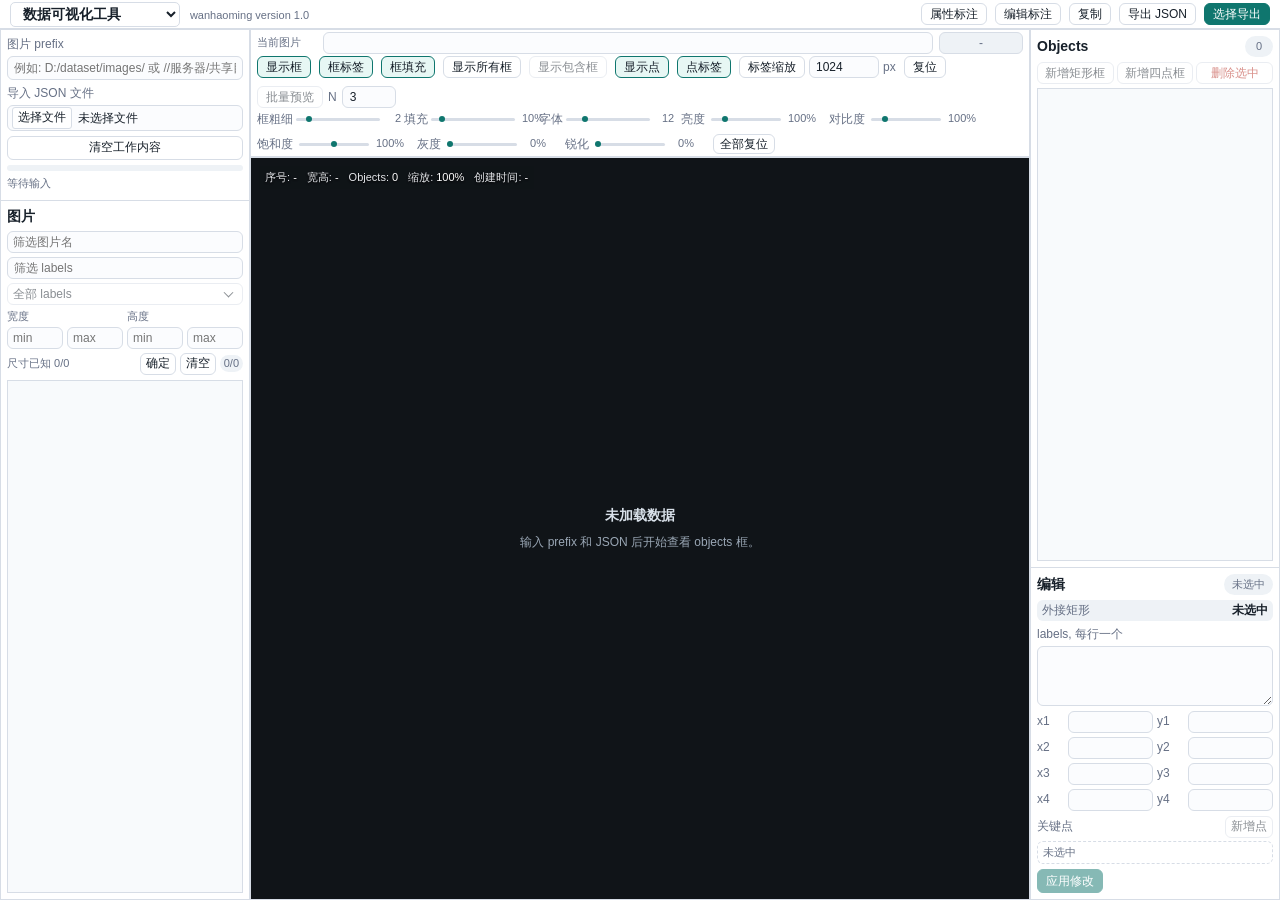
==== commit c468ab2a: "Keep label filter order and clarify filtering and editing controls" ====
--- a/index.html
+++ b/index.html
@@ -40,6 +40,7 @@
       </div>
       <div class="actions">
         <button id="attrsModeBtn" type="button" aria-pressed="false" aria-controls="attrsPanel">属性标注</button>
+        <button id="editModeBtn" type="button" aria-pressed="false" title="开启标注编辑">编辑标注</button>
         <button id="copyJsonBtn" type="button" title="复制当前 JSON">复制</button>
         <button id="downloadJsonBtn" type="button" title="导出当前 JSON">导出 JSON</button>
         <button id="exportSelectedBtn" type="button" title="导出勾选的图片和 JSON">选择导出</button>
@@ -145,25 +146,24 @@
             </div>
           </label>
           <div class="toolbar-actions">
-            <label class="batch-size-control" title="输入每行和每列显示的图片数量，范围 2 到 10">
-              <span>批量 N</span>
-              <input id="batchGridSizeInput" type="number" min="2" max="10" step="1" value="3" inputmode="numeric" aria-label="批量预览每行每列图片数" />
-            </label>
-            <button id="batchPreviewBtn" type="button" aria-pressed="false">批量预览</button>
-            <button id="editModeBtn" type="button" aria-pressed="false" title="开启标注编辑">编辑</button>
             <button id="boxVisibilityBtn" type="button" aria-pressed="true">显示框</button>
             <button id="boxLabelBtn" type="button" aria-pressed="true" title="隐藏框标签">框标签</button>
             <button id="fillToggleBtn" type="button" aria-pressed="true">框填充</button>
+            <button id="showAllBoxesBtn" type="button">显示所有框</button>
+            <button id="showContainedBoxesBtn" type="button" aria-pressed="false" title="显示匹配标签筛选的框及其中完全包含的框">显示包含框</button>
             <button id="keypointVisibilityBtn" type="button" aria-pressed="true">显示点</button>
             <button id="keypointLabelBtn" type="button" aria-pressed="true">点标签</button>
-            <button id="showAllBoxesBtn" type="button">显示所有框</button>
-            <button id="showContainedBoxesBtn" type="button" aria-pressed="false" title="显示匹配标签筛选的框及其中完全包含的框">显示包含框</button>
             <div class="label-zoom-size-control" role="group" aria-label="标签缩放及最小宽高" title="按实际显示框的外接矩形居中缩放，数值为最小宽高">
               <button id="labelZoomBtn" type="button" aria-pressed="false" title="开启按标签缩放">标签缩放</button>
               <input id="labelZoomSizeInput" type="number" min="64" max="8192" step="64" value="1024" inputmode="numeric" aria-label="标签缩放最小框宽高" />
               <span>px</span>
             </div>
             <button id="resetViewBtn" type="button">复位</button>
+            <div class="batch-size-control" role="group" aria-label="批量预览及网格大小">
+              <button id="batchPreviewBtn" type="button" aria-pressed="false">批量预览</button>
+              <label for="batchGridSizeInput">N</label>
+              <input id="batchGridSizeInput" type="number" min="2" max="10" step="1" value="3" inputmode="numeric" aria-label="批量预览每行每列图片数" title="每行和每列显示的图片数量，范围 2 到 10" />
+            </div>
           </div>
 
           <div class="image-adjustments" role="group" aria-label="图像调整">
@@ -231,6 +231,7 @@
           <button id="prevImageBtn" class="image-nav image-nav-prev" type="button" aria-label="上一张">&lsaquo;</button>
           <button id="nextImageBtn" class="image-nav image-nav-next" type="button" aria-label="下一张">&rsaquo;</button>
           <div class="image-info" aria-live="polite" aria-label="当前图片信息">
+            <span id="filterModeIndicator" hidden>筛选模式</span>
             <span>序号: <output id="imageInfoIndex">-</output></span>
             <span>宽高: <output id="imageInfoSize">-</output></span>
             <span>Objects: <output id="imageInfoObjects">0</output></span>
--- a/styles.css
+++ b/styles.css
@@ -447,16 +447,16 @@
 
 .label-filter-chip {
   display: inline-flex;
-  height: 20px;
+  min-height: 0;
+  height: auto;
   max-width: 100%;
   flex: 0 0 auto;
   align-items: center;
-  gap: 3px;
   border: 1px solid #93c5fd;
-  border-radius: 4px;
+  border-radius: 999px;
   background: #dbeafe;
   color: #1d4ed8;
-  padding: 0 4px;
+  padding: 0 1px;
   font-size: var(--font-body);
 }
 
@@ -465,12 +465,6 @@
   overflow: hidden;
   text-overflow: ellipsis;
   white-space: nowrap;
-}
-
-.label-filter-chip-remove {
-  flex: 0 0 auto;
-  font-size: var(--font-body);
-  line-height: 1;
 }
 
 .label-multiselect-menu.label-filter-menu {
@@ -925,7 +919,8 @@
   font-size: var(--font-meta);
 }
 
-.toolbar-actions button.active {
+.toolbar-actions button.active,
+#editModeBtn.active {
   border-color: var(--accent);
   background: #e7f7f4;
 }
@@ -955,6 +950,11 @@
 
 .image-info > span {
   white-space: nowrap;
+}
+
+#filterModeIndicator {
+  color: #fde68a;
+  font-weight: 600;
 }
 
 .image-info output {
@@ -1476,10 +1476,6 @@
   height: 20px;
 }
 
-.sidebar .label-filter-chip {
-  height: 18px;
-}
-
 .sidebar .filter-note button {
   min-height: 22px;
   padding: 0 5px;
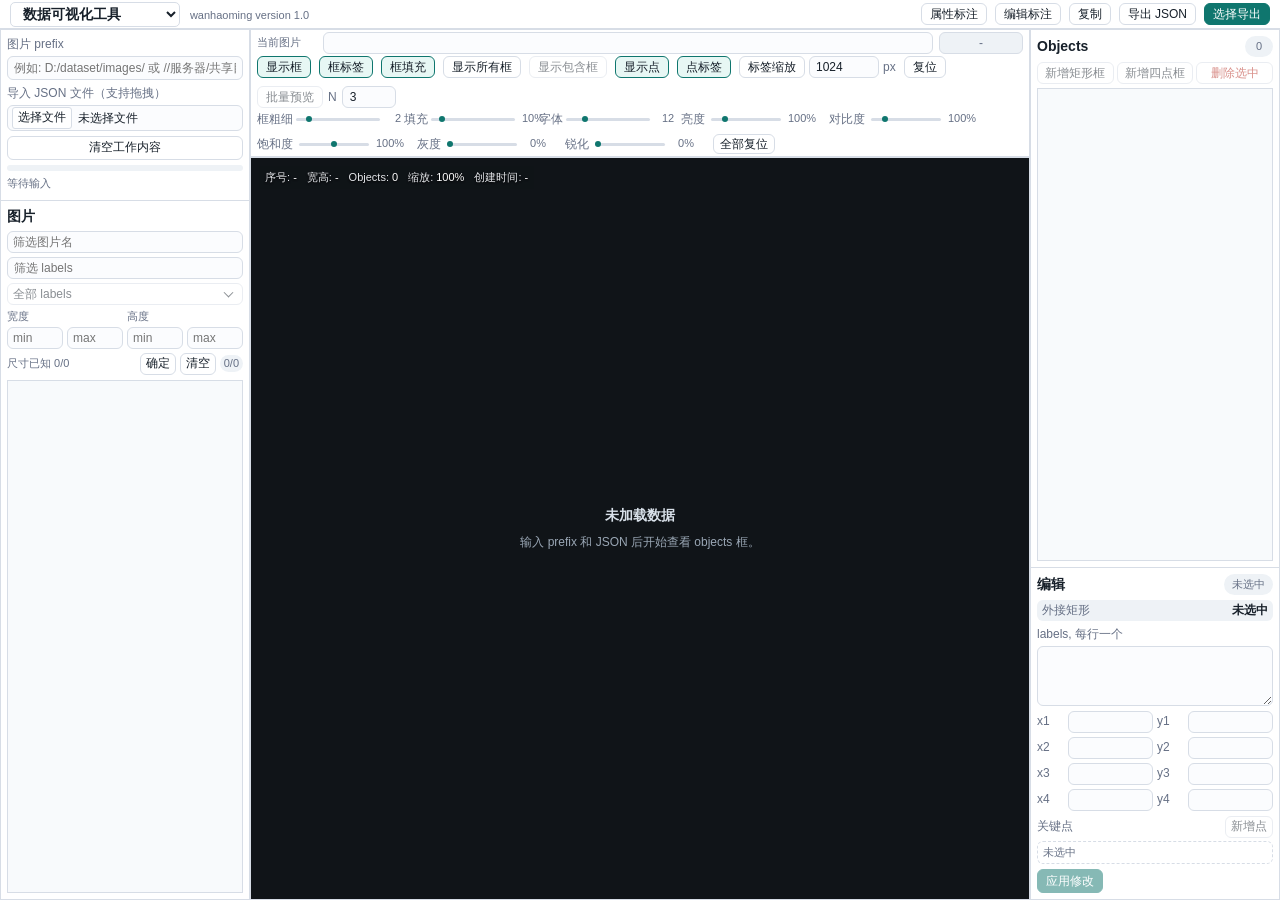
==== commit f90ffc86: "Support dragging annotation JSON files into the viewer" ====
--- a/index.html
+++ b/index.html
@@ -46,6 +46,10 @@
         <button id="exportSelectedBtn" type="button" title="导出勾选的图片和 JSON">选择导出</button>
       </div>
     </header>
+    <div id="jsonDropOverlay" hidden aria-hidden="true">
+      <strong>松开鼠标，导入 JSON</strong>
+      <span>每次拖入一个标注 JSON 文件</span>
+    </div>
 
     <main class="layout">
       <aside class="sidebar">
@@ -55,7 +59,7 @@
             <input id="prefixInput" type="text" placeholder="例如: D:/dataset/images/ 或 //服务器/共享目录/" title="支持盘符路径、file:// 路径和 Windows UNC 共享路径，例如 //172.20.7.10/共享目录/" />
           </label>
           <label class="field">
-            <span>导入 JSON 文件</span>
+            <span>导入 JSON 文件（支持拖拽）</span>
             <div class="file-picker">
               <input id="jsonFileInput" type="file" accept=".json,application/json" aria-label="导入 JSON 文件" />
               <span class="file-picker-button" aria-hidden="true">选择文件</span>
--- a/styles.css
+++ b/styles.css
@@ -135,6 +135,26 @@
   border: 0;
 }
 
+#jsonDropOverlay:not([hidden]) {
+  position: fixed;
+  inset: 12px;
+  z-index: 2000;
+  display: flex;
+  flex-direction: column;
+  align-items: center;
+  justify-content: center;
+  gap: 8px;
+  border: 2px dashed var(--accent);
+  border-radius: 12px;
+  background: rgb(240 253 250 / 94%);
+  color: var(--accent);
+  pointer-events: none;
+}
+
+#jsonDropOverlay strong {
+  font-size: var(--font-title);
+}
+
 .version-label {
   color: var(--muted);
   font-size: var(--font-meta);
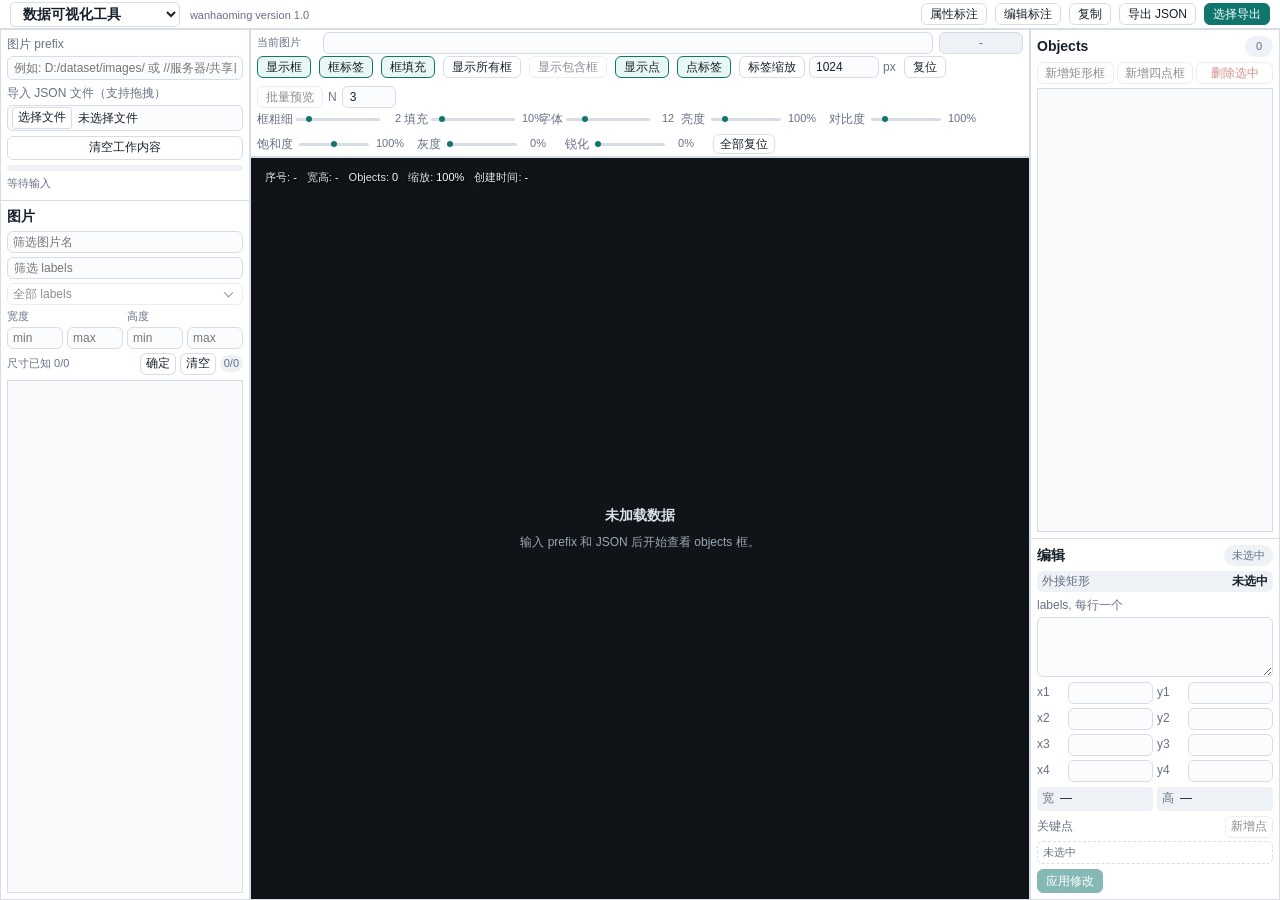
==== commit 469c1974: "Show bounding rectangle dimensions below object coordinates" ====
--- a/index.html
+++ b/index.html
@@ -279,6 +279,10 @@
             <textarea id="labelsEditor" spellcheck="false"></textarea>
           </label>
           <div class="bbox-grid" id="bboxGrid"></div>
+          <div class="bbox-dimensions" aria-label="外接矩形宽高">
+            <span>宽 <output id="bboxWidthText">—</output></span>
+            <span>高 <output id="bboxHeightText">—</output></span>
+          </div>
           <div class="keypoint-editor">
             <div class="keypoint-editor-title">
               <span>关键点</span>
--- a/styles.css
+++ b/styles.css
@@ -1543,7 +1543,8 @@
 /* 编辑内容增多或窗口变矮时内部滚动，避免挤没 Objects 列表。 */
 .inspector .editor-panel {
   min-height: 0;
-  max-height: calc(100% - 180px);
+  flex-shrink: 0;
+  max-height: calc(100% - 150px);
   overflow-y: auto;
 }
 
@@ -1571,6 +1572,29 @@
   min-width: 0;
   height: 22px;
   padding: 0 4px;
+}
+
+.bbox-dimensions {
+  display: grid;
+  grid-template-columns: repeat(2, minmax(0, 1fr));
+  gap: 4px;
+  margin-bottom: 5px;
+  color: var(--muted);
+}
+
+.bbox-dimensions > span {
+  display: flex;
+  align-items: center;
+  gap: 6px;
+  min-height: 24px;
+  padding: 2px 5px;
+  background: var(--surface-2);
+  border-radius: 4px;
+}
+
+.bbox-dimensions output {
+  color: var(--text);
+  font-variant-numeric: tabular-nums;
 }
 
 .inspector .keypoint-editor {
